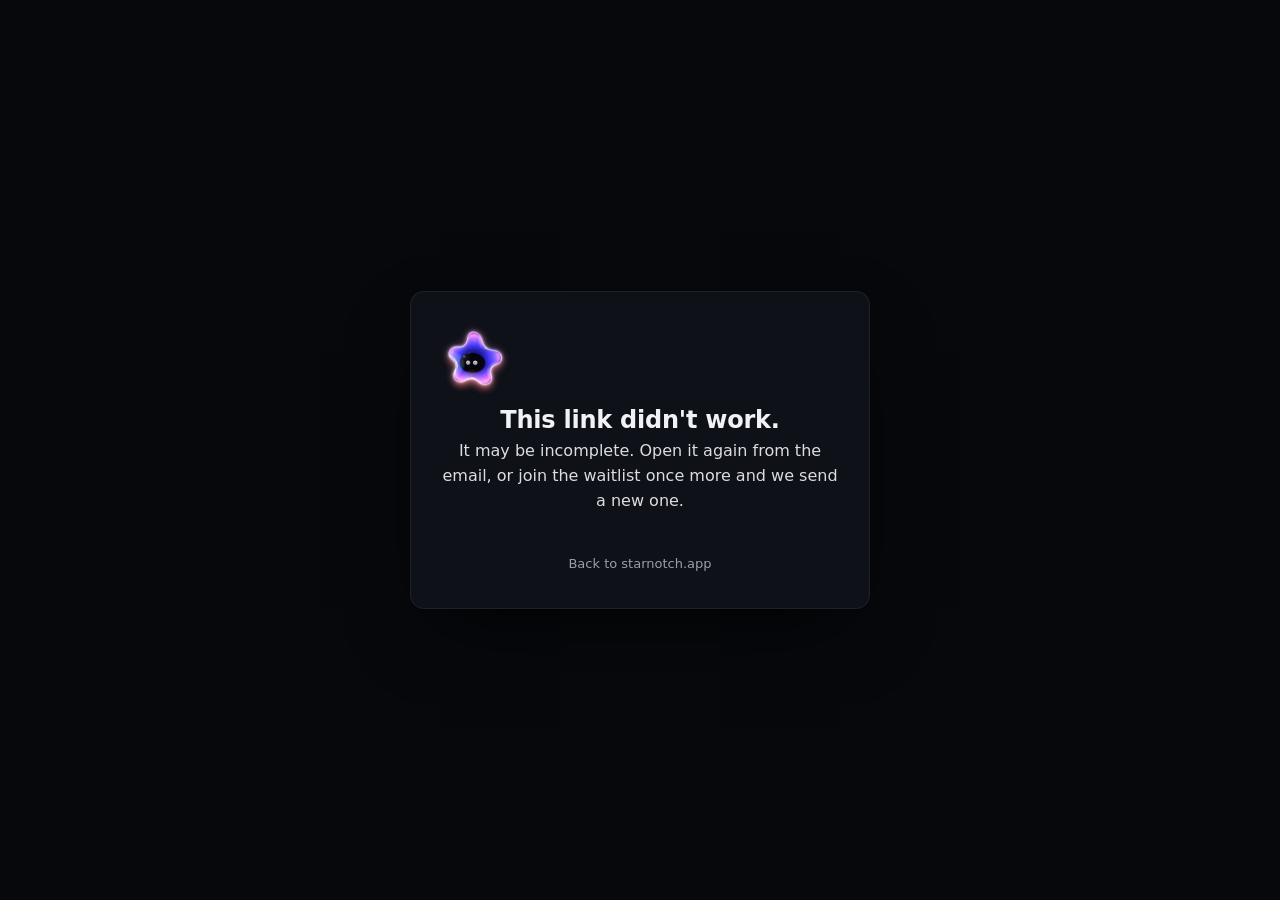
==== confirm/index.html @ 25ebb3cb "Waitlist: a confirmation email after joining, and the page its link opens Co-Authored-By: Claude Opu" ====
<!doctype html>
<html lang="en" data-theme="dark">
<head>
  <meta charset="utf-8">
  <meta name="viewport" content="width=device-width, initial-scale=1">
  <title>Confirm · Starnotch</title>
  <meta name="robots" content="noindex">
  <meta name="color-scheme" content="light dark">
  <meta name="theme-color" content="#07080c">
  <script>
    /* Dark by default; a choice made with the switch is remembered. Runs before first paint. */
    (function () { var t = 'dark'; try { t = localStorage.getItem('starnotch-theme') || 'dark'; } catch (e) {} document.documentElement.dataset.theme = t === 'light' ? 'light' : 'dark'; })();
  </script>
  <link rel="icon" href="../favicon.ico?v=2" sizes="any">
  <link rel="icon" type="image/png" href="../assets/icon-64.png?v=2">
  <link rel="apple-touch-icon" href="../assets/apple-touch-icon.png?v=2">
  <link rel="stylesheet" href="../shared/base.css">
  <style>
    body { min-height: 100vh; display: grid; place-items: center; padding: 32px 16px; }
    .cf { width: 100%; max-width: 460px; background: var(--surface-1); border: 1px solid var(--line); border-radius: var(--r); padding: 32px 28px; text-align: center; box-shadow: var(--shadow-lg); }
    .cf img { width: 72px; height: 72px; }
    .cf h1 { margin: 12px 0 6px; font-size: 24px; font-weight: 650; letter-spacing: -.01em; color: var(--ink-1); text-wrap: balance; }
    .cf p { margin: 0 0 18px; color: var(--ink-body); }
    .cf-link { display: flex; gap: 8px; align-items: center; background: var(--surface-2); border: 1px solid var(--line); border-radius: var(--r-sm); padding: 6px 6px 6px 14px; text-align: left; }
    .cf-link code { flex: 1; min-width: 0; overflow: hidden; text-overflow: ellipsis; white-space: nowrap; color: var(--ink-1); }
    .cf-copy { flex: none; min-height: 36px; border: 0; border-radius: var(--r-xs); background: var(--accent-fill); color: var(--on-accent); font: 600 13px/1 var(--sans, system-ui); padding: 0 14px; cursor: pointer; }
    .cf-copy:active { transform: scale(.97); }
    .cf-share { margin-top: 14px; font-size: 13px; color: var(--ink-2); }
    .cf-share a { margin: 0 6px; }
    .cf-back { display: inline-block; margin-top: 22px; font-size: 13px; color: var(--ink-2); }
    [hidden] { display: none !important; }
  </style>
  <!-- Umami: visitor counts without cookies (privacy.html, section 2) -->
  <script defer src="https://cloud.umami.is/script.js" data-website-id="97f6c613-10b3-41fd-90ab-131f546e1269"></script>
</head>
<body>
  <main class="cf" id="cf" aria-live="polite"
        data-endpoint="https://mlxjdwwkwfiblyuttnqe.supabase.co"
        data-key="sb_publishable_LjvIPG_mSKhgeo7DHdmghw_xgRcT5eC">
    <img id="cf-tara" src="../assets/astra/nova/thinking@xl.webp" alt="">
    <h1 id="cf-h">Confirming…</h1>
    <p id="cf-p"></p>
    <div id="cf-ref" hidden>
      <div class="cf-link"><code id="cf-url"></code><button class="cf-copy" type="button" id="cf-copy">Copy</button></div>
      <div class="cf-share">Share on <a id="cf-wa" target="_blank" rel="noopener">WhatsApp</a><a id="cf-x" target="_blank" rel="noopener">X</a><a id="cf-in" target="_blank" rel="noopener">LinkedIn</a><a id="cf-mail">Email</a></div>
    </div>
    <a class="cf-back" href="../">Back to starnotch.app</a>
  </main>
  <script>
    /* The link from the confirmation email: ?t= is the token; confirm_waitlist marks the address
       confirmed and answers {status, first_name, code, position}. Opening it twice is fine. */
    (function () {
      var cf = document.getElementById('cf'), $ = function (id) { return document.getElementById(id); };
      var token = new URLSearchParams(location.search).get('t') || '';
      function fail() {
        $('cf-tara').src = '../assets/astra/nova/confused@xl.webp';
        $('cf-h').textContent = "This link didn't work.";
        $('cf-p').textContent = 'It may be incomplete. Open it again from the email, or join the waitlist once more and we send a new one.';
      }
      if (!/^[0-9a-f]{48}$/.test(token)) return fail();
      fetch(cf.dataset.endpoint + '/rest/v1/rpc/confirm_waitlist', {
        method: 'POST',
        headers: { 'Content-Type': 'application/json', apikey: cf.dataset.key },
        body: JSON.stringify({ p_token: token })
      }).then(function (r) { return r.ok ? r.json() : null; }).then(function (a) {
        if (!a || a.status !== 'ok') return fail();
        var url = 'https://starnotch.app/?ref=' + a.code, e = encodeURIComponent;
        var text = 'I just joined the Starnotch waitlist: a calm control strip in the MacBook notch for your coding agents.';
        $('cf-tara').src = '../assets/astra/nova/joyful@xl.webp';
        $('cf-h').textContent = "You're confirmed" + (a.first_name ? ', ' + a.first_name : '') + '.';
        $('cf-p').textContent = "You're #" + Number(a.position).toLocaleString('en-US') + ' on the list. Every friend who joins with your link moves you up.';
        $('cf-url').textContent = url.replace('https://', '');
        $('cf-wa').href = 'https://wa.me/?text=' + e(text + ' ' + url);
        $('cf-x').href = 'https://x.com/intent/post?text=' + e(text) + '&url=' + e(url);
        $('cf-in').href = 'https://www.linkedin.com/sharing/share-offsite/?url=' + e(url);
        $('cf-mail').href = 'mailto:?subject=' + e('Starnotch: the notch for your coding agents') + '&body=' + e(text + '\n\n' + url);
        $('cf-copy').onclick = function () {
          var b = this;
          (navigator.clipboard ? navigator.clipboard.writeText(url) : Promise.reject()).then(function () { b.textContent = 'Copied'; setTimeout(function () { b.textContent = 'Copy'; }, 1600); }, function () {});
        };
        $('cf-ref').hidden = false;
        if (window.umami && umami.track) umami.track('waitlist-confirmed');
      }, fail);
    })();
  </script>
</body>
</html>
---- shared/base.css ----
/* Starnotch site, shared base.
   Register: Product Precision (dark first, cool deep neutrals, one accent, system font).
   Accent is the app's own action blue (Theme.accent #4C8DFF in Sources/NotchKit/Notch/Theme.swift),
   so page and product mean the same thing by it: something you can do.
   Status colours are the app's: ok, waiting, critical. Character tints are product content,
   not page colour. */

:root {
  color-scheme: dark;

  --font: -apple-system, BlinkMacSystemFont, "SF Pro Text", "SF Pro Display", "Helvetica Neue", system-ui, sans-serif;
  --mono: "SF Mono", ui-monospace, Menlo, monospace;

  --fs-xs: 14px; --fs-sm: 14px; --fs-base: 16px; --fs-md: 18px;
  --fs-lg: 21px; --fs-xl: 28px; --fs-2xl: 40px; --fs-3xl: 56px; --fs-4xl: 64px;

  --r: 14px; --r-sm: 10px; --r-xs: 7px; --hit: 44px;

  --bg: #07080c;
  --bg-2: #0b0c12;
  --surface-1: #0f1118;
  --surface-2: #151822;
  --line: rgba(222, 228, 255, .075);
  --line-2: rgba(222, 228, 255, .12);

  --ink-1: #f1f2f6;
  --ink-body: #dcdce1;
  --ink-2: #9a9eab;
  --ink-3: #6d717d;

  --accent: #4c8dff;
  --accent-ink: #86b2ff;
  --accent-fill: #2f6fea;
  --accent-soft: rgba(76, 141, 255, .13);
  --on-accent: #fff;

  --ok: #4cc38a; --wait: #e9a23b; --crit: #f0645a;

  --ease: cubic-bezier(.22, 1, .36, 1);
  --ease-in-out: cubic-bezier(.65, 0, .35, 1);
  --dur-press: 120ms; --dur-ui: 190ms; --dur-enter: 280ms;

  --shadow-lg: 0 1px 1px rgba(0,0,0,.4), 0 30px 80px -30px rgba(0,0,0,.9);
}

*, *::before, *::after { box-sizing: border-box; }
html { -webkit-text-size-adjust: 100%; text-size-adjust: 100%; }
body {
  margin: 0;
  background: var(--bg);
  color: var(--ink-body);
  font: 400 var(--fs-base)/1.55 var(--font);
  -webkit-font-smoothing: antialiased;
  -moz-osx-font-smoothing: grayscale;
  overflow-x: hidden;
}
img { display: block; max-width: 100%; }
a { color: var(--accent-ink); text-decoration: none; }
@media (hover: hover) { a:hover { text-decoration: underline; text-underline-offset: 3px; text-decoration-thickness: 1px; } }
h1, h2, h3 { color: var(--ink-1); margin: 0; font-weight: 500; text-wrap: balance; }
h1 { letter-spacing: -.032em; line-height: 1.04; }
h2 { letter-spacing: -.026em; line-height: 1.1; }
h3 { letter-spacing: -.012em; line-height: 1.3; }
p { margin: 0; text-wrap: pretty; }
code, kbd { font-family: var(--mono); font-size: .9em; }
.num { font-variant-numeric: tabular-nums; }

:focus-visible { outline: 2px solid var(--accent); outline-offset: 3px; border-radius: 6px; }

.skip { position: absolute; left: 16px; top: -60px; z-index: 100; background: var(--surface-2); color: var(--ink-1); padding: 10px 14px; border-radius: var(--r-sm); }
.skip:focus { top: 12px; }

/* Buttons. The main CTA is the only capsule on the page. */
.btn {
  display: inline-flex; align-items: center; justify-content: center; gap: 9px;
  min-height: var(--hit); padding: 0 18px;
  font: 500 15px/1 var(--font); letter-spacing: -.005em;
  color: var(--ink-1); border: 0; cursor: pointer; text-decoration: none !important;
  border-radius: var(--r-sm);
  transition: transform var(--dur-press) var(--ease), background-color var(--dur-ui) var(--ease), box-shadow var(--dur-ui) var(--ease);
  -webkit-tap-highlight-color: transparent;
}
.btn:active { transform: scale(.97); }
.btn svg { width: 17px; height: 17px; flex: none; }
.btn-primary {
  border-radius: 999px; padding: 0 22px 0 20px; min-height: 50px; font-size: 16px;
  color: var(--on-accent);
  background: linear-gradient(180deg, #3d7bf3 0%, var(--accent-fill) 100%);
  box-shadow: inset 0 1px 0 rgba(255,255,255,.22), inset 0 -1px 0 rgba(0,0,0,.18), 0 1px 2px rgba(0,0,0,.4), 0 10px 30px -10px rgba(47,111,234,.65);
}
.btn-secondary {
  min-height: 50px; font-size: 16px;
  background: rgba(255,255,255,.06);
  box-shadow: inset 0 0 0 1px var(--line-2);
}
.btn-ghost { background: transparent; color: var(--ink-body); padding: 0 12px; }
@media (hover: hover) {
  .btn-primary:hover { box-shadow: inset 0 1px 0 rgba(255,255,255,.28), inset 0 -1px 0 rgba(0,0,0,.18), 0 1px 2px rgba(0,0,0,.4), 0 14px 36px -10px rgba(47,111,234,.8); }
  .btn-secondary:hover { background: rgba(255,255,255,.09); }
  .btn-ghost:hover { background: rgba(255,255,255,.05); }
}
.cta-note { font-size: var(--fs-xs); color: var(--ink-2); }

kbd.k {
  display: inline-flex; align-items: center; justify-content: center; min-width: 1.7em; height: 1.6em; padding: 0 .4em;
  font: 500 .82em/1 var(--font); color: var(--ink-body);
  background: rgba(255,255,255,.07); border-radius: 5px; box-shadow: inset 0 -1px 0 rgba(255,255,255,.06), inset 0 0 0 1px rgba(255,255,255,.06);
}

/* Starfield canvas behind everything. */
.sky { position: fixed; inset: 0; z-index: 0; pointer-events: none; }
.page { position: relative; z-index: 1; }

/* Footer, shared. */
.foot { border-top: 1px solid var(--line); margin-top: 120px; }
.foot-in { max-width: 1120px; margin: 0 auto; padding: 32px 24px 48px; display: flex; gap: 24px; align-items: center; justify-content: space-between; flex-wrap: wrap; color: var(--ink-2); font-size: var(--fs-sm); }
.foot-mark { display: flex; align-items: center; gap: 10px; color: var(--ink-1); font-weight: 500; }
.foot-mark img { width: 24px; height: 24px; border-radius: 6px; }
.foot nav { display: flex; gap: 20px; flex-wrap: wrap; }
.foot nav a { color: var(--ink-2); }
.foot nav a:hover { color: var(--ink-1); }

@media (prefers-reduced-motion: reduce) {
  *, *::before, *::after { animation-duration: .001ms !important; animation-iteration-count: 1 !important; transition-duration: .001ms !important; scroll-behavior: auto !important; }
}

.sr-only { position: absolute; width: 1px; height: 1px; padding: 0; margin: -1px; overflow: hidden; clip: rect(0 0 0 0); white-space: nowrap; border: 0; }

/* Compact segmented control with a sliding indicator (shared by the variants). */
.seg { position: relative; display: inline-flex; padding: 3px; border-radius: 10px; background: rgba(255,255,255,.05); box-shadow: inset 0 0 0 1px var(--line); }
.seg button { all: unset; box-sizing: border-box; position: relative; z-index: 1; display: inline-flex; align-items: center; gap: 6px; height: 32px; padding: 0 12px; border-radius: 7px; font-size: 13px; font-weight: 500; color: var(--ink-2); cursor: pointer; transition: color var(--dur-ui) var(--ease); white-space: nowrap; }
.seg button::after { content: ""; position: absolute; inset: -6px 0; }
.seg button[aria-checked="true"] { color: var(--ink-1); }
.seg button:focus-visible { outline: 2px solid var(--accent); outline-offset: 0; }
.seg-ind { position: absolute; z-index: 0; top: 3px; bottom: 3px; left: 0; width: 0; border-radius: 7px; background: rgba(255,255,255,.1); box-shadow: inset 0 0 0 1px rgba(255,255,255,.06); transition: transform 220ms var(--ease), width 220ms var(--ease); }
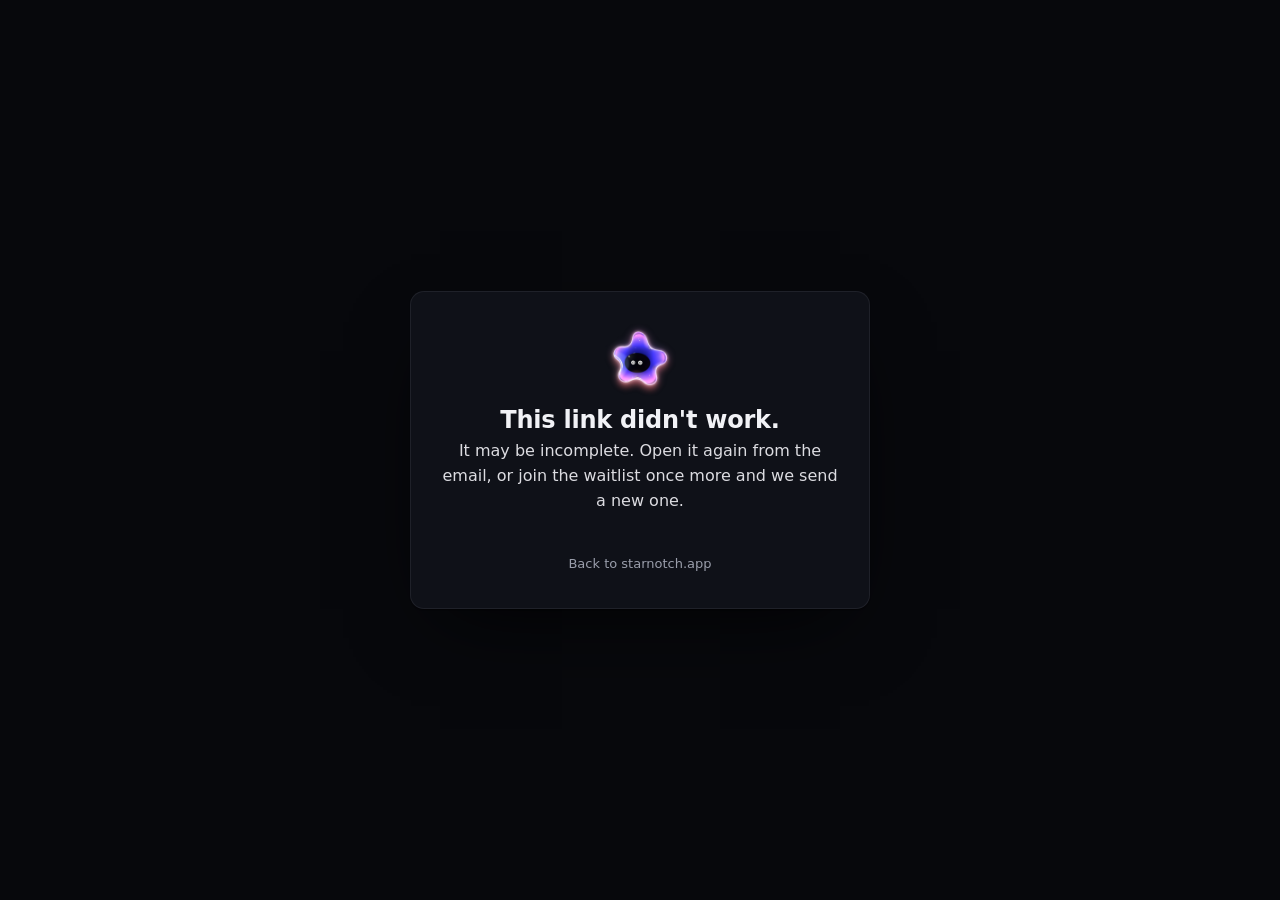
==== commit 73dd4ed9: "Confirm page: Tara in the middle Co-Authored-By: Claude Opus 5.5 <noreply@anthropic.com> Claude-Sess" ====
--- a/confirm/index.html
+++ b/confirm/index.html
@@ -18,7 +18,7 @@
   <style>
     body { min-height: 100vh; display: grid; place-items: center; padding: 32px 16px; }
     .cf { width: 100%; max-width: 460px; background: var(--surface-1); border: 1px solid var(--line); border-radius: var(--r); padding: 32px 28px; text-align: center; box-shadow: var(--shadow-lg); }
-    .cf img { width: 72px; height: 72px; }
+    .cf img { display: block; width: 72px; height: 72px; margin: 0 auto; }
     .cf h1 { margin: 12px 0 6px; font-size: 24px; font-weight: 650; letter-spacing: -.01em; color: var(--ink-1); text-wrap: balance; }
     .cf p { margin: 0 0 18px; color: var(--ink-body); }
     .cf-link { display: flex; gap: 8px; align-items: center; background: var(--surface-2); border: 1px solid var(--line); border-radius: var(--r-sm); padding: 6px 6px 6px 14px; text-align: left; }
